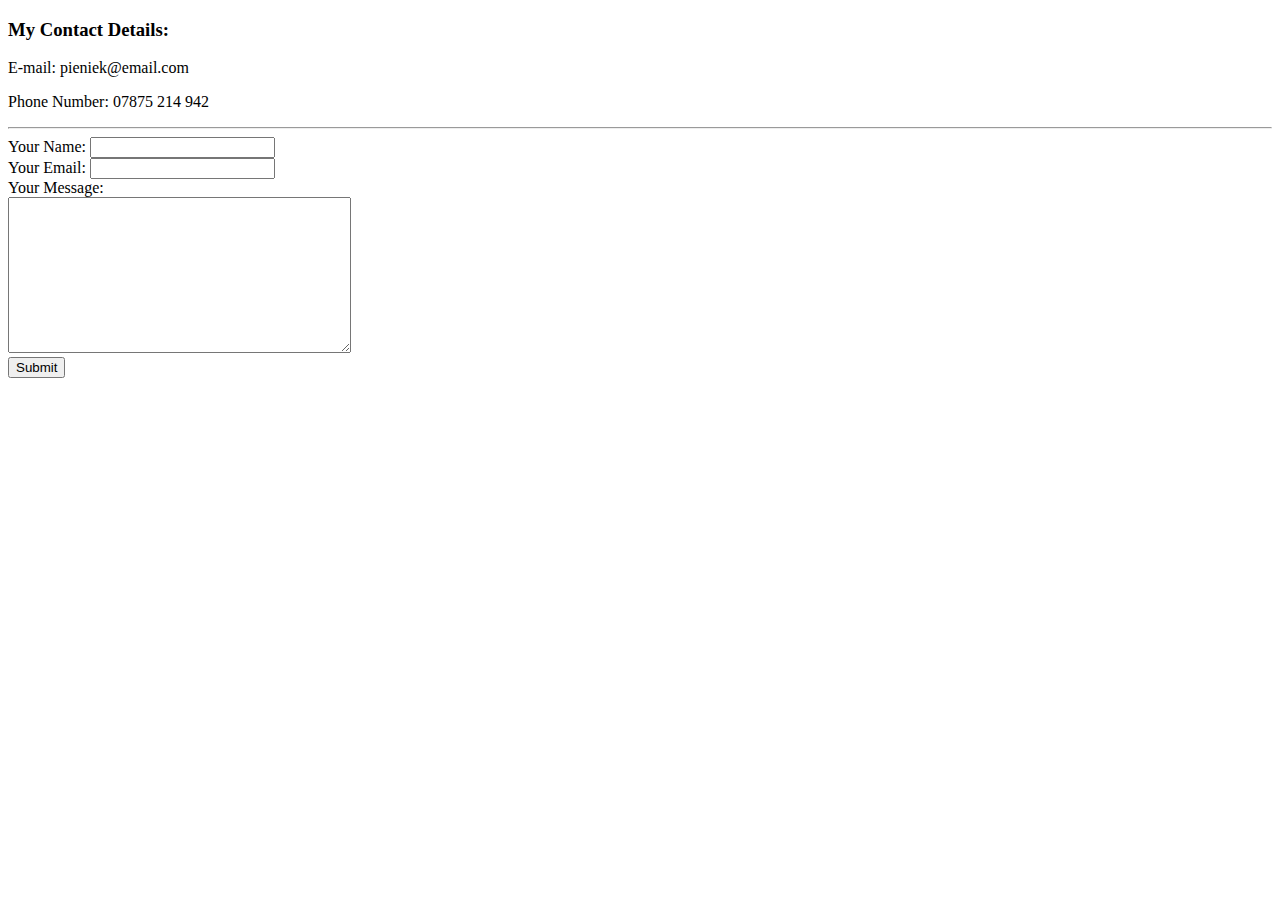
==== contact.html @ fa458944 "Add initial personal page version." ====
<!DOCTYPE html>
<html lang="en" dir="ltr">
  <head>
    <meta charset="utf-8">
    <title>Contact Me</title>
  </head>
  <body>
    <h3>My Contact Details:</h3>
    <p>E-mail: pieniek@email.com</p>
    <p>Phone Number: 07875 214 942</p>
    <hr>
    <form action="mailto:john.wick.elite.001@gmail.com" method="post" enctype="text/plain">
      <label>Your Name:</label>
      <input type="text" name="yourName" value=""><br>
      <label>Your Email:</label>
      <input type="email" name="yourEmail" value=""><br>
      <label>Your Message:</label><br>
      <textarea name="yourMessage" rows="10" cols="40"></textarea><br>
      <input type="submit" name="">
    </form>
  </body>
</html>
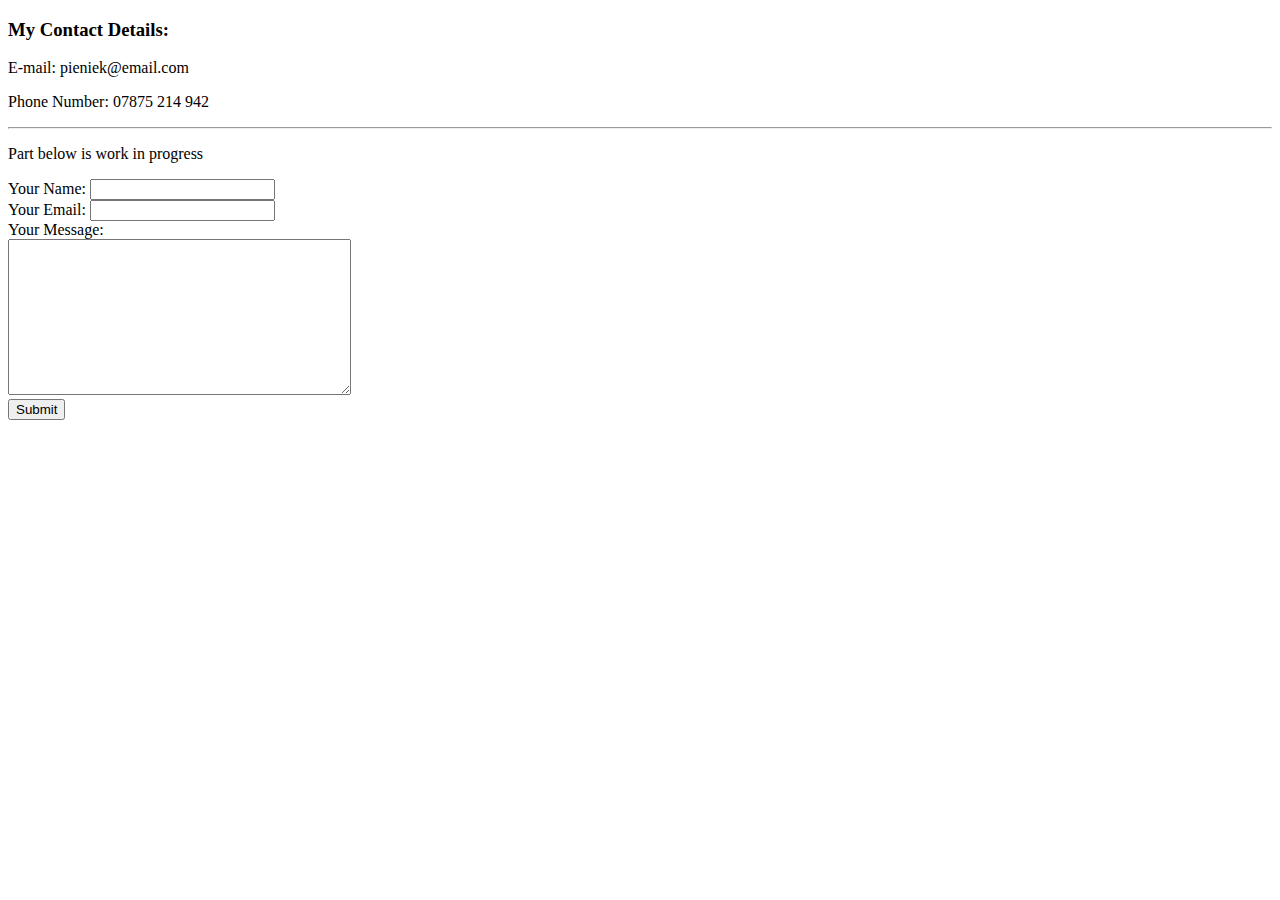
==== commit eeb98d18: "Update contact.html" ====
--- a/contact.html
+++ b/contact.html
@@ -9,6 +9,7 @@
     <p>E-mail: pieniek@email.com</p>
     <p>Phone Number: 07875 214 942</p>
     <hr>
+    <p>Part below is work in progress</p>
     <form action="mailto:john.wick.elite.001@gmail.com" method="post" enctype="text/plain">
       <label>Your Name:</label>
       <input type="text" name="yourName" value=""><br>
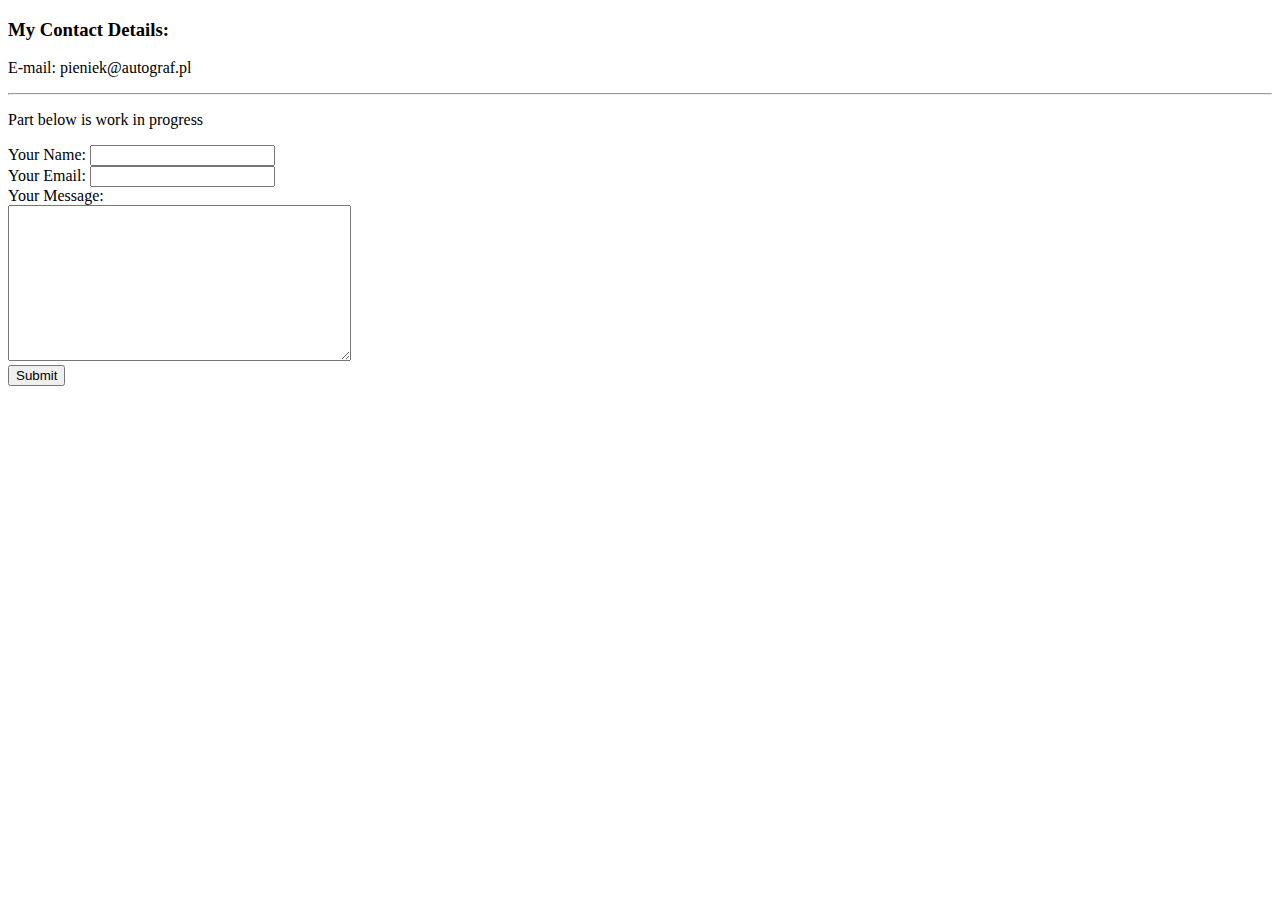
==== commit 03e0dfb0: "Update contact.html" ====
--- a/contact.html
+++ b/contact.html
@@ -6,8 +6,7 @@
   </head>
   <body>
     <h3>My Contact Details:</h3>
-    <p>E-mail: pieniek@email.com</p>
-    <p>Phone Number: 07875 214 942</p>
+    <p>E-mail: pieniek@autograf.pl</p>
     <hr>
     <p>Part below is work in progress</p>
     <form action="mailto:john.wick.elite.001@gmail.com" method="post" enctype="text/plain">
